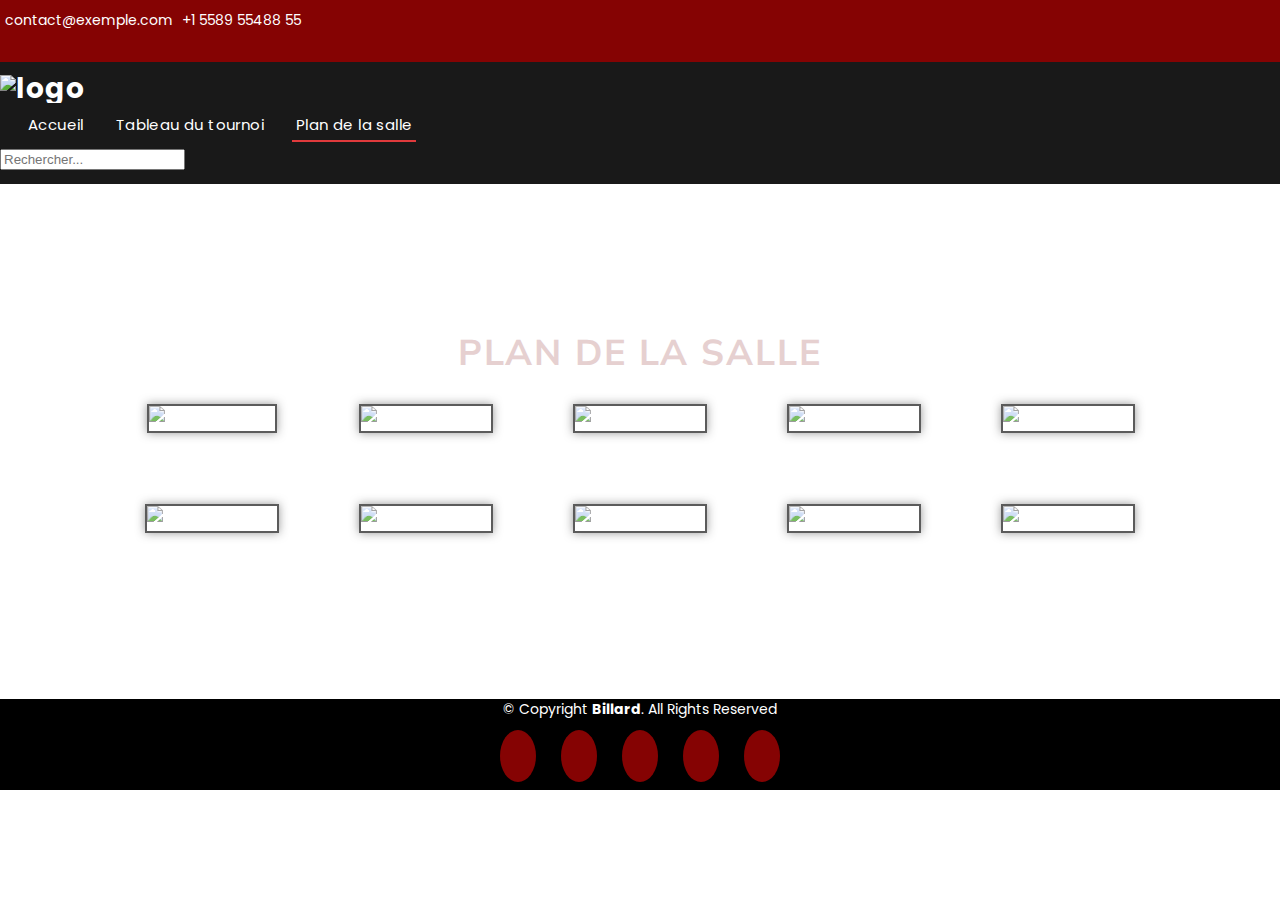
==== plansalle.html @ 929d2034 "Mon projet" ====
<!DOCTYPE html>
<html lang="en">

<head>
  <meta charset="utf-8">
  <meta content="width=device-width, initial-scale=1.0" name="viewport">

  <title>Plan de la salle</title>
  <meta content="" name="description">
  <meta content="" name="keywords">

  <!-- Favicons -->
  <link href="assets/img/favicon.png" rel="icon">
  <link href="assets/img/apple-touch-icon.png" rel="apple-touch-icon">

  <!-- Google Fonts -->
  <link href="https://fonts.googleapis.com/css?family=Open+Sans:300,300i,400,400i,600,600i,700,700i|Muli:300,300i,400,400i,500,500i,600,600i,700,700i|Poppins:300,300i,400,400i,500,500i,600,600i,700,700i" rel="stylesheet">

  <!-- Vendor CSS Files -->
  <link href="assets/vendor/animate.css/animate.min.css" rel="stylesheet">
  <link href="assets/vendor/aos/aos.css" rel="stylesheet">
  <link href="assets/vendor/bootstrap/css/bootstrap.min.css" rel="stylesheet">
  <link href="assets/vendor/bootstrap-icons/bootstrap-icons.css" rel="stylesheet">
  <link href="assets/vendor/boxicons/css/boxicons.min.css" rel="stylesheet">
  <link href="assets/vendor/glightbox/css/glightbox.min.css" rel="stylesheet">
  <link href="assets/vendor/swiper/swiper-bundle.min.css" rel="stylesheet">

  <!-- Template Main CSS File -->
  <link href="assets/css/style.css" rel="stylesheet">
  <link href="assets/css/plan.css" rel="stylesheet">

</head>


<body>

  <!-- ======= Top Bar ======= -->
  <section id="topbar" class="d-flex align-items-center">
    <div class="container d-flex justify-content-center justify-content-md-between">
      <div class="contact-info d-flex align-items-center">
        <i class="bi bi-envelope d-flex align-items-center"><a href="mailto:contact@example.com">contact@exemple.com</a></i>
        <i class="bi bi-phone d-flex align-items-center ms-4"><span>+1 5589 55488 55</span></i>
      </div>
      <div class="social-links d-none d-md-flex align-items-center">
        <a href="#" class="twitter"><i class="bi bi-twitter"></i></a>
        <a href="#" class="facebook"><i class="bi bi-facebook"></i></a>
        <a href="#" class="instagram"><i class="bi bi-instagram"></i></a>
        <a href="#" class="linkedin"><i class="bi bi-linkedin"></i></i></a>
      </div>
    </div>
  </section>

  <!-- ======= Header ======= -->
  <header id="header" class="d-flex align-items-center">
    <div class="container d-flex justify-content-between">
      <div class="logo">
        <a href="index.html"><img src="assets/img/logo.png" alt="logo" width="80" height="100"></a>
      </div>
      <nav id="navbar" class="navbar">
        <ul>
          <li><a href="index.html">Accueil</a></li>
          <li><a href="tableautournoi.html">Tableau du tournoi</a></li>
          <li><a class="active" href="plansalle.html">Plan de la salle</a></li>
          <!--li><a href="vuebillard.html">Vue des billards</a></li-->
        </ul>
        <div class="sidebar">
          <div class="sidebar-item search-form">
            <form action="">
              <input type="text" placeholder="Rechercher...">
            </form>
          </div>
        </div>
        <i class="bi bi-list mobile-nav-toggle"></i>
      </nav><!-- .navbar -->
    </div>
  </header><!-- End Header -->
  



  <main id="main" style="margin: 0;
    padding: 0;">

    <!-- ======= Services Section ======= -->
   
    <section id="breadcrumbs" class="breadcrumbs" >
      <div class="d-flex justify-content-center align-items-center">
        <h2 style="font-size: 36px;
      
        font-weight: bold;
        text-align: center;
        text-transform: uppercase; /* Mettre en majuscules */
        letter-spacing: 2px; /* Espacement des lettres */
        color: rgb(230, 208, 208);">Plan de la salle</h2>
        
      </div>
      <div class="container">
        
          
        
        <div class="billiard-room">
          <div class="table level-1">
            <img src="assets/img/portfolio/2D2.jpg" alt="Table Niveau 1">
            <p>Table 1</p>
          </div>
          <div class="table level-2">
            <img src="assets/img/portfolio/2D2.jpg" alt="Table Niveau 2">
            <p>Table 2</p>
          </div>
          <div class="table level-3">
            <img src="assets/img/portfolio/2D2.jpg" alt="Table Niveau 3">
            <p>Table 3</p>
          </div>
          <div class="table level-3">
            <img src="assets/img/portfolio/2D2.jpg" alt="Table Niveau 3">
            <p>Table 4</p>
          </div><div class="table level-3">
            <img src="assets/img/portfolio/2D2.jpg" alt="Table Niveau 3">
            <p>Table 5</p>
          </div><div class="table level-3">
            <img src="assets/img/portfolio/2D2.jpg" alt="Table Niveau 3">
            <p>Table 6</p>
          </div><div class="table level-3">
            <img src="assets/img/portfolio/2D2.jpg" alt="Table Niveau 3">
            <p>Table 7</p>
          </div><div class="table level-3">
            <img src="assets/img/portfolio/2D2.jpg" alt="Table Niveau 3">
            <p>Table 8</p>
          </div><div class="table level-3">
            <img src="assets/img/portfolio/2D2.jpg" alt="Table Niveau 3">
            <p>Table 9</p>
          </div><div class="table level-3">
            <img src="assets/img/portfolio/2D2.jpg" alt="Table Niveau 3">
            <p>Table 10</p>
          </div>
        </div>
        
        </div>
      </div>
    </section>
    <!-- End Services Section -->
    
      <!-- ======= Footer ======= -->
  <footer id="footer">

    <div class="container d-md-flex py-4">

      <div class="me-md-auto text-center text-md-start">
        <div class="copyright">
          &copy; Copyright <strong><span>Billard</span></strong>. All Rights Reserved
        </div>
        
      </div>
      <div class="social-links text-center text-md-right pt-3 pt-md-0">
        <a href="#" class="twitter"><i class="bx bxl-twitter"></i></a>
        <a href="#" class="facebook"><i class="bx bxl-facebook"></i></a>
        <a href="#" class="instagram"><i class="bx bxl-instagram"></i></a>
        <a href="#" class="google-plus"><i class="bx bxl-skype"></i></a>
        <a href="#" class="linkedin"><i class="bx bxl-linkedin"></i></a>
      </div>
    </div>
  </footer><!-- End Footer -->

  <a href="#" class="back-to-top d-flex align-items-center justify-content-center"><i class="bi bi-arrow-up-short"></i></a>

  <!-- Vendor JS Files -->
  <script src="assets/vendor/aos/aos.js"></script>
  <script src="assets/vendor/bootstrap/js/bootstrap.bundle.min.js"></script>
  <script src="assets/vendor/glightbox/js/glightbox.min.js"></script>
  <script src="assets/vendor/isotope-layout/isotope.pkgd.min.js"></script>
  <script src="assets/vendor/swiper/swiper-bundle.min.js"></script>
  <script src="assets/vendor/waypoints/noframework.waypoints.js"></script>
  <script src="assets/vendor/php-email-form/validate.js"></script>

  <!-- Template Main JS File -->
  <script src="assets/js/main.js"></script>

  <script>
    const mobileNavToggle = document.querySelector('.mobile-nav-toggle');
    const navbar = document.querySelector('#navbar');

    mobileNavToggle.addEventListener('click', () => {
        navbar.classList.toggle('active');
    });
</script>



</body>

</html>
---- assets/css/style.css ----
/**
* Template Name: Flattern - v4.7.0
* Template URL: https://bootstrapmade.com/flattern-multipurpose-bootstrap-template/
* Author: BootstrapMade.com
* License: https://bootstrapmade.com/license/
*/

/*--------------------------------------------------------------
# General
--------------------------------------------------------------*/
body {
  font-family: "Open Sans", sans-serif;
  color: white;
}

a {
  color: #850303;
  text-decoration: none;
}

a:hover {
  color: #fd5c28;
  text-decoration: none;
}

h1, h2, h3, h4, h5, h6 {
  font-family: "Muli", sans-serif;
}


/*Back to top button*/
.back-to-top {
  position: fixed;
  visibility: hidden;
  opacity: 0;
  right: 15px;
  bottom: 15px;
  z-index: 996;
  background: #850303;
  width: 40px;
  height: 40px;
  border-radius: 4px;
  transition: all 0.4s;
}
.back-to-top i {
  font-size: 28px;
  color: #fff;
  line-height: 0;
}
.back-to-top:hover {
  background: #3d0101;
  color: #fff;
}
.back-to-top.active {
  visibility: visible;
  opacity: 1;
}

/*--------------------------------------------------------------
# Disable AOS delay on mobile
--------------------------------------------------------------*/
@media screen and (max-width: 768px) {
  [data-aos-delay] {
    transition-delay: 0 !important;
  }
}
/*--------------------------------------------------------------
# Top Bar
--------------------------------------------------------------*/
#topbar {
  background: #850303;
  padding: 10px 0;
  font-size: 14px;
}
#topbar .contact-info i {
  font-style: normal;
  color: #fff;
}
#topbar .contact-info i a, #topbar .contact-info i span {
  padding-left: 5px;
  color: #fff;
}
#topbar .contact-info i a {
  line-height: 0;
  transition: 0.3s;
}
#topbar .contact-info i a:hover {
  color: #fff;
}
#topbar .social-links a {
  color: #fff;
  line-height: 0;
  transition: 0.3s;
  margin-left: 15px;
}
#topbar .social-links a:hover {
  color: #850303;
}

/*--------------------------------------------------------------
# Header
--------------------------------------------------------------*/
#header {
  background: rgba(0, 0, 0, 0.9);
  transition: all 0.5s;
  z-index: 997;
  padding: 13px 0;
}

#header.header-scrolled {
  background: rgba(0, 0, 0, 0.9);
  padding: 10px 0;
}

#header .logo {
  font-size: 28px;
  margin: 0;
  padding: 0;
  line-height: 1;
  font-weight: 700;
  letter-spacing: 1px;
}

#header .logo a {
  color: #fff;
}

#header .logo img{
  height: 80px;

}

/*--------------------------------------------------------------
# Navigation Menu
--------------------------------------------------------------*/
/**
* Desktop Navigation 
*/
.navbar {
  padding: 0;
}

.navbar ul {
  margin: 0;
  padding: 0;
  display: flex;
  list-style: none;
  align-items: center;
}

.navbar li {
  position: relative;
}

.navbar > ul > li {
  white-space: nowrap;
  padding: 10px 0 10px 24px;
}

.navbar a, .navbar a:focus {
  display: flex;
  align-items: center;
  justify-content: space-between;
  font-family: "Poppins", sans-serif;
  color: #fff;
  font-size: 15px;
  padding: 0 4px;
  white-space: nowrap;
  transition: 0.3s;
  letter-spacing: 0.4px;
  position: relative;
}

.navbar a i, .navbar a:focus i {
  font-size: 12px;
  line-height: 0;
  margin-left: 5px;
}

.navbar > ul > li > a:before {
  content: "";
  position: absolute;
  width: 100%;
  height: 2px;
  bottom: -6px;
  left: 0;
  background-color: #e03a3c;
  visibility: hidden;
  width: 0px;
  transition: all 0.3s ease-in-out 0s;
}

.navbar a:hover:before, .navbar li:hover > a:before, .navbar .active:before {
  visibility: visible;
  width: 100%;
}

.navbar a:hover, .navbar .active, .navbar .active:focus, .navbar li:hover > a {
  color: #fff;
}

.navbar .dropdown ul {
  display: block;
  position: absolute;
  left: 24px;
  top: calc(100% + 30px);
  margin: 0;
  padding: 10px 0;
  z-index: 99;
  opacity: 0;
  visibility: hidden;
  background: #fff;
  box-shadow: 0px 0px 30px rgba(127, 137, 161, 0.25);
  transition: 0.3s;
  border-radius: 4px;
}

.navbar .dropdown ul li {
  min-width: 200px;
}

.navbar .dropdown ul a {
  padding: 10px 20px;
  font-size: 14px;
  text-transform: none;
  font-weight: 500;
  color: #2c4964;
}

.navbar .dropdown ul a i {
  font-size: 12px;
}

.navbar .dropdown ul a:hover, .navbar .dropdown ul .active:hover, .navbar .dropdown ul li:hover > a {
  color: #e03a3c;
}

.navbar .dropdown:hover > ul {
  opacity: 1;
  top: 100%;
  visibility: visible;
}

.navbar .dropdown .dropdown ul {
  top: 0;
  left: calc(100% - 30px);
  visibility: hidden;
}

.navbar .dropdown .dropdown:hover > ul {
  opacity: 1;
  top: 0;
  left: 100%;
  visibility: visible;
}



@media (max-width: 1366px) {
  .navbar .dropdown .dropdown ul {
    left: -90%;
  }
  .navbar .dropdown .dropdown:hover > ul {
    left: -100%;
  }
}

/**
* Mobile Navigation 
*/
.mobile-nav-toggle {
  color: #fff;
  font-size: 28px;
  cursor: pointer;
  display: none;
  line-height: 0;
  transition: 0.5s;
}

.mobile-nav-toggle.bi-x {
  color: #fff;
}

@media (max-width: 991px) {
  .mobile-nav-toggle {
    display: block;
  }

  .navbar ul {
    display: none;
  }

  .navbar-mobile {
    position: fixed;
    overflow: hidden;
    top: 0;
    right: 0;
    left: 0;
    bottom: 0;
    background: rgba(28, 47, 65, 0.9);
    transition: 0.3s;
    z-index: 999;
  }

  .navbar-mobile .mobile-nav-toggle {
    position: absolute;
    top: 15px;
    right: 15px;
  }

  .navbar-mobile ul {
    display: block;
    position: absolute;
    top: 55px;
    right: 15px;
    bottom: 15px;
    left: 15px;
    padding: 10px 0;
    border-radius: 10px;
    background-color: #000;
    overflow-y: auto;
    transition: 0.3s;
  }

  .navbar-mobile a {
    padding: 10px 20px;
    font-size: 15px;
    color: #ffffff;
  }

  .navbar-mobile a:hover, .navbar-mobile .active, .navbar-mobile li:hover > a {
    color: #e03a3c;
  }

  .navbar-mobile .getstarted, .navbar-mobile .getstarted:focus {
    margin: 15px;
  }

  .navbar-mobile .dropdown ul {
    position: static;
    display: none;
    margin: 10px 20px;
    padding: 10px 0;
    z-index: 99;
    opacity: 1;
    visibility: visible;
    background: #fff;
    box-shadow: 0px 0px 30px rgba(127, 137, 161, 0.25);
  }

  .navbar-mobile .dropdown ul li {
    min-width: 200px;
  }

  .navbar-mobile .dropdown ul a {
    padding: 10px 20px;
  }

  .navbar-mobile .dropdown ul a i {
    font-size: 12px;
  }

  .navbar-mobile .dropdown ul a:hover, .navbar-mobile .dropdown ul .active:hover, .navbar-mobile .dropdown ul li:hover > a {
    color: #e03a3c;
  }

  .navbar-mobile .dropdown > .dropdown-active {
    display: block;
  }
}



/*--------------------------------------------------------------
# Hero Section
--------------------------------------------------------------*/
#hero {
  width: 100%;
  height: 70vh;
  overflow: hidden;
  position: relative;
  padding: 0;
}
#hero .carousel, #hero .carousel-inner, #hero .carousel-item, #hero .carousel-item::before {
  background-size: cover;
  background-position: center;
  background-repeat: no-repeat;
  position: absolute;
  top: 0;
  right: 0;
  left: 0;
  bottom: 0;
}
#hero .carousel-container {
  display: flex;
  align-items: flex-end;
  justify-content: center;
  position: absolute;
  bottom: 60px;
  top: 110px;
  left: 50px;
  right: 50px;
}
#hero .carousel-content {
  background: rgba(28, 23, 21, 0.7);
  padding: 20px;
  color: #fff;
  -webkit-animation-duration: 0.5s;
  animation-duration: 0.5s;
  border-top: 5px solid #850303;
}
#hero .carousel-content h2 {
  color: #fff;
  margin-bottom: 30px;
  font-size: 28px;
  font-weight: 700;
}
#hero .btn-get-started {
  font-family: "Muli", sans-serif;
  font-weight: 500;
  font-size: 14px;
  letter-spacing: 1px;
  display: inline-block;
  padding: 12px 32px;
  border-radius: 4px;
  transition: 0.5s;
  line-height: 1;
  margin: 10px;
  color: #fff;
  -webkit-animation-delay: 0.8s;
  animation-delay: 0.8s;
  border: 2px solid #850303;
}
#hero .btn-get-started:hover {
  background: #850303;
  color: #fff;
  text-decoration: none;
}
#hero .carousel-inner .carousel-item {
  transition-property: opacity;
}
#hero .carousel-inner .carousel-item,
#hero .carousel-inner .active.carousel-item-start,
#hero .carousel-inner .active.carousel-item-end {
  opacity: 0;
}
#hero .carousel-inner .active,
#hero .carousel-inner .carousel-item-next.carousel-item-start,
#hero .carousel-inner .carousel-item-prev.carousel-item-end {
  opacity: 1;
  transition: 0.5s;
}
#hero .carousel-inner .carousel-item-next,
#hero .carousel-inner .carousel-item-prev,
#hero .carousel-inner .active.carousel-item-start,
#hero .carousel-inner .active.carousel-item-end {
  left: 0;
  transform: translate3d(0, 0, 0);
}
#hero .carousel-control-prev, #hero .carousel-control-next {
  width: 10%;
}
#hero .carousel-control-next-icon, #hero .carousel-control-prev-icon {
  background: none;
  font-size: 48px;
  line-height: 1;
  width: auto;
  height: auto;
}
#hero .carousel-indicators li {
  cursor: pointer;
}
@media (min-width: 1024px) {
  #hero .carousel-content {
    width: 60%;
  }
  #hero .carousel-control-prev, #hero .carousel-control-next {
    width: 5%;
  }
}
@media (max-width: 992px) {
  #hero {
    height: calc(100vh - 70px);
  }
  #hero .carousel-content h2 {
    margin-bottom: 15px;
    font-size: 22px;
  }
  #hero .carousel-content p {
    font-size: 15px;
  }
}
@media (max-height: 500px) {
  #hero {
    height: 120vh;
  }
}

/*--------------------------------------------------------------
# Sections General
--------------------------------------------------------------*/
section {
  padding: 60px 0;
  overflow: hidden;
}

.section-bg {
  background-color: #f6f3f2;
}

.section-title {
  padding-bottom: 30px;
  text-align: center;
}
.section-title h2 {
  font-size: 28px;
  font-weight: 300;
  margin-bottom: 20px;
  padding-bottom: 0;
  color: #65534c;
}
.section-title h2 strong {
  font-weight: 700;
}
.section-title p {
  margin-bottom: 0;
}

/*--------------------------------------------------------------
# Breadcrumbs
--------------------------------------------------------------*/
.breadcrumbs {
  padding: 15px 0;
 
  min-height: 40px;
}
.breadcrumbs h2 {
  font-size: 28px;
  font-weight: 300;
  color: #fff;
}
.breadcrumbs ol {
  display: flex;
  flex-wrap: wrap;
  list-style: none;
  padding: 0;
  margin: 0;
  color: #ffffff;
}
.breadcrumbs ol a {
  color: #850303;
}
.breadcrumbs ol li + li {
  padding-left: 10px;
}
.breadcrumbs ol li + li::before {
  display: inline-block;
  padding-right: 10px;
  color: #850303;
  content: "/";
}
@media (max-width: 768px) {
  .breadcrumbs .d-flex {
    display: block !important;
  }
  .breadcrumbs ol {
    display: block;
  }
  .breadcrumbs ol li {
    display: inline-block;
  }
}

.tournament{
  display: flex;
  flex-direction: row;
  justify-content: space-around ;
  align-items: center;  
}

.round{
  display: flex;
  flex-direction: column;
  align-items: center;
  margin: 0 10px;
}

.winner{
  position: absolute;
  right: -160px;
  top: 50%;
  transform: translateY(-50%);
  width: 150px;
  background-color: #18d26e;
  border-radius: 8px;
  box-shadow: 0 0 10px rgba(0, 0, 0, 0.1);
  padding : 5px;
}
.connector{
  width: 2px;
  height: 20px;
  /*background-color: #ff4400;*/
  margin: -10px auto;
}
.match{
  width: 150px;
  margin: 10px 0;
  background-color: black;
  border-radius: 8px;
  box-shadow: 0 0 10 rgba(0, 0, 0, 0.1);
  text-align: center;
  padding: 5px;
  color: white;
}

.highlight{
  background-color: #ffe135;
}

/*--------------------------------------------------------------
# Cta
--------------------------------------------------------------*/
.cta {
  background: #f3f1f0;
  padding: 60px 0;
  color: #574741;
}
.cta h3 {
  font-size: 28px;
  font-weight: 700;
}
.cta h3 span {
  color: #850303;
}
.cta p {
  padding: 0;
  margin: 0;
}
.cta .cta-btn {
  font-family: "Poppins", sans-serif;
  text-transform: uppercase;
  font-weight: 500;
  font-size: 14px;
  letter-spacing: 1px;
  display: inline-block;
  padding: 10px 25px;
  border-radius: 2px;
  transition: 0.4s;
  margin: 10px;
  border-radius: 4px;
  border: 2px solid #850303;
  color: #850303;
  background: #fff;
}
.cta .cta-btn:hover {
  background: #850303;
  color: #fff;
}
@media (max-width: 1024px) {
  .cta {
    background-attachment: scroll;
  }
}
@media (min-width: 769px) {
  .cta .cta-btn-container {
    display: flex;
    align-items: center;
    justify-content: flex-end;
  }
}

/*--------------------------------------------------------------
# Services
--------------------------------------------------------------*/
.services .icon-box {
  padding: 50px 20px;
  margin-top: 35px;
  margin-bottom: 25px;
  text-align: center;
  border: 1px solid #ebe6e4;
  height: 200px;
  position: relative;
  background: #faf9f8;
}
.services .icon {
  position: absolute;
  top: -36px;
  left: calc(50% - 36px);
  transition: 0.2s;
  border-radius: 50%;
  border: 6px solid #fff;
  display: flex;
  justify-content: center;
  align-items: center;
  text-align: center;
  width: 72px;
  height: 72px;
  background: #850303;
}
.services .icon i {
  color: #fff;
  font-size: 24px;
  line-height: 0;
}
.services .title {
  font-weight: 700;
  margin-bottom: 15px;
  font-size: 18px;
  text-transform: uppercase;
}
.services .title a {
  color: #343a40;
}
.services .icon-box:hover .icon {
  background: #fff;
  border: 2px solid #850303;
}
.services .icon-box:hover .icon i {
  color: #850303;
}
.services .icon-box:hover .title a {
  color: #850303;
}
.services .description {
  line-height: 24px;
  font-size: 14px;
}

/*--------------------------------------------------------------
# Portfolio
--------------------------------------------------------------*/
.portfolio #portfolio-flters {
  padding: 0;
  margin: 0 auto 50px auto;
  list-style: none;
  text-align: center;
}
.portfolio #portfolio-flters li {
  cursor: pointer;
  display: inline-block;
  padding: 8px 20px 10px 20px;
  font-size: 14px;
  font-weight: 400;
  line-height: 1;
  text-transform: uppercase;
  color: #4d4643;
  transition: all 0.3s;
  border-radius: 50px;
}
.portfolio #portfolio-flters li:hover, .portfolio #portfolio-flters li.filter-active {
  color: #fff;
  background: #850303;
}
.portfolio #portfolio-flters li:last-child {
  margin-right: 0;
}
.portfolio .portfolio-item {
  margin-bottom: 30px;
}
.portfolio .portfolio-item .portfolio-info {
  opacity: 0;
  position: absolute;
  left: 30px;
  right: 30px;
  bottom: 0;
  z-index: 3;
  transition: all ease-in-out 0.3s;
  background: rgba(255, 255, 255, 0.9);
  padding: 15px;
}
.portfolio .portfolio-item .portfolio-info h4 {
  font-size: 18px;
  color: #fff;
  font-weight: 600;
  color: #2b2320;
}
.portfolio .portfolio-item .portfolio-info p {
  color: #65534c;
  font-size: 14px;
  margin-bottom: 0;
}
.portfolio .portfolio-item .portfolio-info .preview-link, .portfolio .portfolio-item .portfolio-info .details-link {
  position: absolute;
  right: 40px;
  font-size: 24px;
  top: calc(50% - 18px);
  color: #483b36;
}
.portfolio .portfolio-item .portfolio-info .preview-link:hover, .portfolio .portfolio-item .portfolio-info .details-link:hover {
  color: #850303;
}
.portfolio .portfolio-item .portfolio-info .details-link {
  right: 10px;
}
.portfolio .portfolio-item .portfolio-links {
  opacity: 0;
  left: 0;
  right: 0;
  text-align: center;
  z-index: 3;
  position: absolute;
  transition: all ease-in-out 0.3s;
}
.portfolio .portfolio-item .portfolio-links a {
  color: #fff;
  margin: 0 2px;
  font-size: 28px;
  display: inline-block;
  transition: 0.3s;
}
.portfolio .portfolio-item .portfolio-links a:hover {
  color: #850303;
}
.portfolio .portfolio-item:hover .portfolio-info {
  opacity: 1;
  bottom: 20px;
}

/*--------------------------------------------------------------
# Portfolio Details
--------------------------------------------------------------*/
.portfolio-details {
  padding-top: 40px;
}
.portfolio-details .portfolio-details-slider img {
  width: 100%;
}
.portfolio-details .portfolio-details-slider .swiper-pagination {
  margin-top: 20px;
  position: relative;
}
.portfolio-details .portfolio-details-slider .swiper-pagination .swiper-pagination-bullet {
  width: 12px;
  height: 12px;
  background-color: #fff;
  opacity: 1;
  border: 1px solid #850303;
}
.portfolio-details .portfolio-details-slider .swiper-pagination .swiper-pagination-bullet-active {
  background-color: #850303;
}
.portfolio-details .portfolio-info {
  padding: 30px;
  box-shadow: 0px 0 30px rgba(43, 35, 32, 0.08);
}
.portfolio-details .portfolio-info h3 {
  font-size: 22px;
  font-weight: 700;
  margin-bottom: 20px;
  padding-bottom: 20px;
  border-bottom: 1px solid #eee;
}
.portfolio-details .portfolio-info ul {
  list-style: none;
  padding: 0;
  font-size: 15px;
}
.portfolio-details .portfolio-info ul li + li {
  margin-top: 10px;
}
.portfolio-details .portfolio-description {
  padding-top: 30px;
}
.portfolio-details .portfolio-description h2 {
  font-size: 26px;
  font-weight: 700;
  margin-bottom: 20px;
}
.portfolio-details .portfolio-description p {
  padding: 0;
}

/*--------------------------------------------------------------
# Clients
--------------------------------------------------------------*/
.clients .clients-wrap {
  border-top: 1px solid #f1eeed;
  border-left: 1px solid #f1eeed;
}
.clients .client-logo {
  padding: 20px;
  display: flex;
  justify-content: center;
  align-items: center;
  border-right: 1px solid #f1eeed;
  border-bottom: 1px solid #f1eeed;
  overflow: hidden;
  background: #fff;
  height: 100px;
}
.clients .client-logo img {
  transition: all 0.3s ease-in-out;
  height: 36px;
  filter: grayscale(100%);
}
.clients .client-logo:hover img {
  filter: none;
  transform: scale(1.1);
}

/*--------------------------------------------------------------
# About Us
--------------------------------------------------------------*/
.about-us .content {
  padding: 30px 0;
}
.about-us .content h3 {
  font-weight: 700;
  font-size: 34px;
}
.about-us .content p {
  margin-bottom: 0;
}
.about-us .content .icon-box {
  margin-top: 25px;
}
.about-us .content .icon-box h4 {
  font-size: 20px;
  font-weight: 700;
  margin: 5px 0 10px 60px;
}
.about-us .content .icon-box i {
  font-size: 48px;
  float: left;
  color: #850303;
}
.about-us .content .icon-box p {
  font-size: 15px;
  color: #90847f;
  margin-left: 60px;
}
.about-us .image {
  background: url("../img/about.jpg") center center no-repeat;
  background-size: cover;
  min-height: 400px;
}
@media (max-width: 991px) {
  .about-us .image {
    text-align: center;
  }
  .about-us .image img {
    max-width: 80%;
  }
}
@media (max-width: 667px) {
  .about-us .image img {
    max-width: 100%;
  }
}

/*--------------------------------------------------------------
# Our Team
--------------------------------------------------------------*/
.team .member {
  margin-bottom: 20px;
  overflow: hidden;
  text-align: center;
  border-radius: 5px;
  background: #fff;
  box-shadow: 0px 2px 15px rgba(0, 0, 0, 0.1);
}
.team .member .member-img {
  position: relative;
  overflow: hidden;
}
.team .member .social {
  position: absolute;
  left: 0;
  bottom: 0;
  right: 0;
  height: 40px;
  opacity: 0;
  transition: ease-in-out 0.3s;
  background: rgba(255, 255, 255, 0.85);
  display: flex;
  align-items: center;
  justify-content: center;
}
.team .member .social a {
  transition: color 0.3s;
  color: #2b2320;
  margin: 0 10px;
  display: inline-flex;
  align-items: center;
  justify-content: center;
}
.team .member .social a:hover {
  color: #850303;
}
.team .member .social i {
  font-size: 18px;
  line-height: 0;
}
.team .member .member-info {
  padding: 25px 15px;
}
.team .member .member-info h4 {
  font-weight: 700;
  margin-bottom: 5px;
  font-size: 18px;
  color: #2b2320;
}
.team .member .member-info span {
  display: block;
  font-size: 13px;
  font-weight: 400;
  color: #b4aca8;
}
.team .member .member-info p {
  font-style: italic;
  font-size: 14px;
  line-height: 26px;
  color: #847872;
}
.team .member:hover .social {
  opacity: 1;
}

/*--------------------------------------------------------------
# Our Skills
--------------------------------------------------------------*/
.skills .progress {
  height: 50px;
  display: block;
  background: none;
}
.skills .progress .skill {
  padding: 0;
  margin: 0 0 6px 0;
  text-transform: uppercase;
  display: block;
  font-weight: 600;
  font-family: "Poppins", sans-serif;
  color: #2b2320;
}
.skills .progress .skill .val {
  float: right;
  font-style: normal;
}
.skills .progress-bar-wrap {
  background: #ded5d2;
}
.skills .progress-bar {
  width: 1px;
  height: 10px;
  transition: 0.9s;
  background-color: #850303;
}

/*--------------------------------------------------------------
# Features
--------------------------------------------------------------*/
.features {
  padding-top: 0;
}
.features .nav-tabs {
  border: 0;
}
.features .nav-link {
  border: 0;
  padding: 25px 20px;
  transition: 0.3s;
  color: #2b2320;
}
.features .nav-link:hover {
  color: #850303;
}
.features .nav-link h4 {
  font-size: 18px;
  font-weight: 600;
}
.features .nav-link p {
  font-size: 14px;
  margin-bottom: 0;
}
.features .nav-link.active {
  box-shadow: 0px 0 15px rgba(0, 0, 0, 0.12);
  color: #850303;
}
.features .tab-pane.active {
  -webkit-animation: slide-down 0.5s ease-out;
  animation: slide-down 0.5s ease-out;
}
@-webkit-keyframes slide-down {
  0% {
    opacity: 0;
  }
  100% {
    opacity: 1;
  }
}
@keyframes slide-down {
  0% {
    opacity: 0;
  }
  100% {
    opacity: 1;
  }
}

/*--------------------------------------------------------------
# Pricing
--------------------------------------------------------------*/
.pricing .box {
  padding: 20px;
  background: #f3f1f0;
  text-align: center;
  border-radius: 8px;
  position: relative;
  overflow: hidden;
}
.pricing h3 {
  font-weight: 400;
  padding: 15px;
  font-size: 18px;
  text-transform: uppercase;
  font-weight: 600;
  color: #2b2320;
}
.pricing h4 {
  font-size: 42px;
  color: #850303;
  font-weight: 500;
  font-family: "Open Sans", sans-serif;
  margin-bottom: 20px;
}
.pricing h4 sup {
  font-size: 20px;
  top: -15px;
  left: -3px;
}
.pricing h4 span {
  color: #bababa;
  font-size: 16px;
  font-weight: 300;
}
.pricing ul {
  padding: 0;
  list-style: none;
  color: #2b2320;
  text-align: center;
  line-height: 20px;
  font-size: 14px;
}
.pricing ul li {
  padding-bottom: 16px;
}
.pricing ul .na {
  color: #ccc;
  text-decoration: line-through;
}
.pricing .btn-wrap {
  padding: 15px;
  text-align: center;
}
.pricing .btn-buy {
  color: #9c847b;
  border: 2px solid #e9e3e1;
  display: inline-block;
  padding: 10px 40px 12px 40px;
  border-radius: 4px;
  transition: none;
  font-size: 14px;
  font-weight: 400;
  font-family: "Muli", sans-serif;
  font-weight: 600;
  transition: 0.3s;
}
.pricing .btn-buy:hover {
  color: #660e0e;
  border-color: #660e0e;
}
.pricing .featured {
  background: #fd5c28;
  box-shadow: none;
}
.pricing .featured h3, .pricing .featured h4, .pricing .featured h4 span, .pricing .featured ul, .pricing .featured ul .na {
  color: #fff;
}
.pricing .featured .btn-wrap {
  padding: 15px;
  text-align: center;
}
.pricing .featured .btn-buy {
  color: #fff;
  border-color: rgba(255, 255, 255, 0.5);
}
.pricing .featured .btn-buy:hover {
  color: #660e0e;
  background: #fff;
  border-color: #fff;
}

/*--------------------------------------------------------------
# Cta Pricing
--------------------------------------------------------------*/
.cta-pricing {
  background: #f3f1f0;
  color: #65534c;
}
.cta-pricing h3 {
  font-size: 28px;
  font-weight: 700;
}
.cta-pricing .cta-btn {
  font-family: "Poppins", sans-serif;
  text-transform: uppercase;
  font-weight: 500;
  font-size: 14px;
  letter-spacing: 1px;
  display: inline-block;
  padding: 10px 25px;
  border-radius: 2px;
  transition: 0.4s;
  margin: 10px;
  border-radius: 4px;
  border: 2px solid #660e0e;
  color: #660e0e;
  background: #fff;
}
.cta-pricing .cta-btn:hover {
  background: #660e0e;
  color: #fff;
}

/*--------------------------------------------------------------
# Testimonials
--------------------------------------------------------------*/
.testimonials .testimonials-carousel, .testimonials .testimonials-slider {
  overflow: hidden;
}
.testimonials .testimonial-item {
  box-sizing: content-box;
  padding: 40px;
  box-shadow: 0px 2px 12px rgba(0, 0, 0, 0.08);
  position: relative;
  background: #fff;
}
.testimonials .testimonial-item .testimonial-img {
  width: 90px;
  border-radius: 50px;
  border: 6px solid #fff;
  float: left;
  margin: 0 10px 0 0;
}
.testimonials .testimonial-item h3 {
  font-size: 18px;
  font-weight: bold;
  margin: 10px 0 5px 0;
  color: #111;
}
.testimonials .testimonial-item h4 {
  font-size: 14px;
  color: #999;
  margin: 0;
}
.testimonials .testimonial-item .quote-icon-left, .testimonials .testimonial-item .quote-icon-right {
  color: #fecfc0;
  font-size: 26px;
}
.testimonials .testimonial-item .quote-icon-left {
  display: inline-block;
  left: -5px;
  position: relative;
}
.testimonials .testimonial-item .quote-icon-right {
  display: inline-block;
  right: -5px;
  position: relative;
  top: 10px;
}
.testimonials .testimonial-item p {
  font-style: italic;
  margin: 15px 0 0 0;
  padding: 0;
}

/*--------------------------------------------------------------
# Contact
--------------------------------------------------------------*/
.contact .info-wrap {
  box-shadow: 0px 2px 15px rgba(0, 0, 0, 0.1);
  padding: 30px;
}
.contact .info {
  background: #fff;
}
.contact .info i {
  font-size: 20px;
  color: #660e0e;
  float: left;
  width: 44px;
  height: 44px;
  background: #ffeee8;
  display: flex;
  justify-content: center;
  align-items: center;
  border-radius: 50px;
  transition: all 0.3s ease-in-out;
}
.contact .info h4 {
  padding: 0 0 0 60px;
  font-size: 22px;
  font-weight: 600;
  margin-bottom: 5px;
  color: #2b2320;
}
.contact .info p {
  padding: 0 0 0 60px;
  margin-bottom: 0;
  font-size: 14px;
  color: #65534c;
}
.contact .info:hover i {
  background: #660e0e;
  color: #fff;
}
.contact .php-email-form {
  width: 100%;
  box-shadow: 0 0 24px 0 rgba(0, 0, 0, 0.12);
  padding: 30px;
  background: #fff;
}
.contact .php-email-form .form-group {
  padding-bottom: 8px;
}
.contact .php-email-form .error-message {
  display: none;
  color: #fff;
  background: #ed3c0d;
  text-align: left;
  padding: 15px;
  font-weight: 600;
}
.contact .php-email-form .error-message br + br {
  margin-top: 25px;
}
.contact .php-email-form .sent-message {
  display: none;
  color: #fff;
  background: #18d26e;
  text-align: center;
  padding: 15px;
  font-weight: 600;
}
.contact .php-email-form .loading {
  display: none;
  background: #fff;
  text-align: center;
  padding: 15px;
}
.contact .php-email-form .loading:before {
  content: "";
  display: inline-block;
  border-radius: 50%;
  width: 24px;
  height: 24px;
  margin: 0 10px -6px 0;
  border: 3px solid #18d26e;
  border-top-color: #eee;
  -webkit-animation: animate-loading 1s linear infinite;
  animation: animate-loading 1s linear infinite;
}
.contact .php-email-form input, .contact .php-email-form textarea {
  border-radius: 0;
  box-shadow: none;
  font-size: 14px;
}
.contact .php-email-form input {
  height: 44px;
}
.contact .php-email-form textarea {
  padding: 10px 12px;
}
.contact .php-email-form button[type=submit] {
  background: #660e0e;
  border: 0;
  padding: 10px 24px;
  color: #fff;
  transition: 0.4s;
  border-radius: 4px;
}
.contact .php-email-form button[type=submit]:hover {
  background: #fd5c28;
}
@-webkit-keyframes animate-loading {
  0% {
    transform: rotate(0deg);
  }
  100% {
    transform: rotate(360deg);
  }
}
@keyframes animate-loading {
  0% {
    transform: rotate(0deg);
  }
  100% {
    transform: rotate(360deg);
  }
}

/*--------------------------------------------------------------
# Blog
--------------------------------------------------------------*/
.blog {
  padding: 40px 0 20px 0;
}
.blog .entry {
  padding: 30px;
  margin-bottom: 60px;
  box-shadow: 0 4px 16px rgba(0, 0, 0, 0.1);
}
.blog .entry .entry-img {
  max-height: 440px;
  margin: -30px -30px 20px -30px;
  overflow: hidden;
}
.blog .entry .entry-title {
  font-size: 28px;
  font-weight: bold;
  padding: 0;
  margin: 0 0 20px 0;
}
.blog .entry .entry-title a {
  color: #2b2320;
  transition: 0.3s;
}
.blog .entry .entry-title a:hover {
  color: #660e0e;
}
.blog .entry .entry-meta {
  margin-bottom: 15px;
  color: #9c847b;
}
.blog .entry .entry-meta ul {
  display: flex;
  flex-wrap: wrap;
  list-style: none;
  align-items: center;
  padding: 0;
  margin: 0;
}
.blog .entry .entry-meta ul li + li {
  padding-left: 20px;
}
.blog .entry .entry-meta i {
  font-size: 16px;
  margin-right: 8px;
  line-height: 0;
}
.blog .entry .entry-meta a {
  color: #847872;
  font-size: 14px;
  display: inline-block;
  line-height: 1;
}
.blog .entry .entry-content p {
  line-height: 24px;
}
.blog .entry .entry-content .read-more {
  -moz-text-align-last: right;
  text-align-last: right;
}
.blog .entry .entry-content .read-more a {
  display: inline-block;
  background: #850303;
  color: #fff;
  padding: 6px 20px;
  transition: 0.3s;
  font-size: 14px;
  border-radius: 4px;
}
.blog .entry .entry-content .read-more a:hover {
  background: #fd490f;
}
.blog .entry .entry-content h3 {
  font-size: 22px;
  margin-top: 30px;
  font-weight: bold;
}
.blog .entry .entry-content blockquote {
  overflow: hidden;
  background-color: #fafafa;
  padding: 60px;
  position: relative;
  text-align: center;
  margin: 20px 0;
}
.blog .entry .entry-content blockquote p {
  color: #4d4643;
  line-height: 1.6;
  margin-bottom: 0;
  font-style: italic;
  font-weight: 500;
  font-size: 22px;
}
.blog .entry .entry-content blockquote::after {
  content: "";
  position: absolute;
  left: 0;
  top: 0;
  bottom: 0;
  width: 3px;
  background-color: #2b2320;
  margin-top: 20px;
  margin-bottom: 20px;
}
.blog .entry .entry-footer {
  padding-top: 10px;
  border-top: 1px solid #e6e6e6;
}
.blog .entry .entry-footer i {
  color: #836a61;
  display: inline;
}
.blog .entry .entry-footer a {
  color: #3a2f2b;
  transition: 0.3s;
}
.blog .entry .entry-footer a:hover {
  color: #3a2f2b;
}
.blog .entry .entry-footer .cats {
  list-style: none;
  display: inline;
  padding: 0 20px 0 0;
  font-size: 14px;
}
.blog .entry .entry-footer .cats li {
  display: inline-block;
}
.blog .entry .entry-footer .tags {
  list-style: none;
  display: inline;
  padding: 0;
  font-size: 14px;
}
.blog .entry .entry-footer .tags li {
  display: inline-block;
}
.blog .entry .entry-footer .tags li + li::before {
  padding-right: 6px;
  color: #6c757d;
  content: ",";
}
.blog .entry .entry-footer .share {
  font-size: 16px;
}
.blog .entry .entry-footer .share i {
  padding-left: 5px;
}
.blog .entry-single {
  margin-bottom: 30px;
}
.blog .blog-author {
  padding: 20px;
  margin-bottom: 30px;
  box-shadow: 0 4px 16px rgba(0, 0, 0, 0.1);
}
.blog .blog-author img {
  width: 120px;
  margin-right: 20px;
}
.blog .blog-author h4 {
  font-weight: 600;
  font-size: 22px;
  margin-bottom: 0px;
  padding: 0;
  color: #2b2320;
}
.blog .blog-author .social-links {
  margin: 0 10px 10px 0;
}
.blog .blog-author .social-links a {
  color: rgba(43, 35, 32, 0.5);
  margin-right: 5px;
}
.blog .blog-author p {
  font-style: italic;
  color: #bfb9b6;
}
.blog .blog-comments {
  margin-bottom: 30px;
}
.blog .blog-comments .comments-count {
  font-weight: bold;
}
.blog .blog-comments .comment {
  margin-top: 30px;
  position: relative;
}
.blog .blog-comments .comment .comment-img {
  margin-right: 14px;
}
.blog .blog-comments .comment .comment-img img {
  width: 60px;
}
.blog .blog-comments .comment h5 {
  font-size: 16px;
  margin-bottom: 2px;
}
.blog .blog-comments .comment h5 a {
  font-weight: bold;
  color: #4d4643;
  transition: 0.3s;
}
.blog .blog-comments .comment h5 a:hover {
  color: #850303;
}
.blog .blog-comments .comment h5 .reply {
  padding-left: 10px;
  color: #2b2320;
}
.blog .blog-comments .comment h5 .reply i {
  font-size: 20px;
}
.blog .blog-comments .comment time {
  display: block;
  font-size: 14px;
  color: #483b36;
  margin-bottom: 5px;
}
.blog .blog-comments .comment.comment-reply {
  padding-left: 40px;
}
.blog .blog-comments .reply-form {
  margin-top: 30px;
  padding: 30px;
  box-shadow: 0 4px 16px rgba(0, 0, 0, 0.1);
}
.blog .blog-comments .reply-form h4 {
  font-weight: bold;
  font-size: 22px;
}
.blog .blog-comments .reply-form p {
  font-size: 14px;
}
.blog .blog-comments .reply-form input {
  border-radius: 4px;
  padding: 10px 10px;
  font-size: 14px;
}
.blog .blog-comments .reply-form input:focus {
  box-shadow: none;
  border-color: #850303;
}
.blog .blog-comments .reply-form textarea {
  border-radius: 4px;
  padding: 10px 10px;
  font-size: 14px;
}
.blog .blog-comments .reply-form textarea:focus {
  box-shadow: none;
  border-color: #850303;
}
.blog .blog-comments .reply-form .form-group {
  margin-bottom: 25px;
}
.blog .blog-comments .reply-form .btn-primary {
  border-radius: 4px;
  padding: 10px 20px;
  border: 0;
  background-color: #2b2320;
}
.blog .blog-comments .reply-form .btn-primary:hover {
  background-color: #3a2f2b;
}
.blog .blog-pagination {
  color: #65534c;
}
.blog .blog-pagination ul {
  display: flex;
  padding: 0;
  margin: 0;
  list-style: none;
}
.blog .blog-pagination li {
  margin: 0 5px;
  transition: 0.3s;
}
.blog .blog-pagination li a {
  color: #2b2320;
  padding: 7px 16px;
  display: flex;
  align-items: center;
  justify-content: center;
}
.blog .blog-pagination li.active, .blog .blog-pagination li:hover {
  background: #850303;
}
.blog .blog-pagination li.active a, .blog .blog-pagination li:hover a {
  color: #fff;
}
.blog .sidebar {
  padding: 30px;
  margin: 0 0 60px 20px;
  box-shadow: 0 4px 16px rgba(0, 0, 0, 0.1);
}
.blog .sidebar .sidebar-title {
  font-size: 20px;
  font-weight: 700;
  padding: 0 0 0 0;
  margin: 0 0 15px 0;
  color: #2b2320;
  position: relative;
}
.blog .sidebar .sidebar-item {
  margin-bottom: 30px;
}
.blog .sidebar .search-form form {
  background: #fff;
  border: 1px solid #ddd;
  padding: 5px 10px;
  position: relative;
  border-radius: 20px;
}

.blog .sidebar .search-form form input[type=text] {
  border: 0;
  padding: 6px 12px 6px 40px;
  border-radius: 20px;
  width: 100%;
  font-size: 14px;
}

.blog .sidebar .search-form form input[type=text]:focus {
  outline: none;
}

.blog .sidebar .search-form form button {
  position: absolute;
  top: 50%;
  left: 10px;
  transform: translateY(-50%);
  border: 0;
  background: none;
  font-size: 18px;
  padding: 0;
  color: #850303;
  transition: color 0.3s;
  line-height: 1;
}

.blog .sidebar .search-form form button:hover {
  color: #fd4509;
}

.blog .sidebar .search-form form button i {
  line-height: 1;
}


.blog .sidebar .categories ul {
  list-style: none;
  padding: 0;
}
.blog .sidebar .categories ul li + li {
  padding-top: 10px;
}
.blog .sidebar .categories ul a {
  color: #2b2320;
  transition: 0.3s;
}
.blog .sidebar .categories ul a:hover {
  color: #850303;
}
.blog .sidebar .categories ul a span {
  padding-left: 5px;
  color: #b4aca8;
  font-size: 14px;
}
.blog .sidebar .recent-posts .post-item + .post-item {
  margin-top: 15px;
}
.blog .sidebar .recent-posts img {
  width: 80px;
  float: left;
}
.blog .sidebar .recent-posts h4 {
  font-size: 15px;
  margin-left: 95px;
  font-weight: bold;
}
.blog .sidebar .recent-posts h4 a {
  color: #2b2320;
  transition: 0.3s;
}
.blog .sidebar .recent-posts h4 a:hover {
  color: #850303;
}
.blog .sidebar .recent-posts time {
  display: block;
  margin-left: 95px;
  font-style: italic;
  font-size: 14px;
  color: #b4aca8;
}
.blog .sidebar .tags {
  margin-bottom: -10px;
}
.blog .sidebar .tags ul {
  list-style: none;
  padding: 0;
}
.blog .sidebar .tags ul li {
  display: inline-block;
}
.blog .sidebar .tags ul a {
  color: #745f56;
  font-size: 14px;
  padding: 6px 14px;
  margin: 0 6px 8px 0;
  border: 1px solid #ded5d2;
  display: inline-block;
  transition: 0.3s;
}
.blog .sidebar .tags ul a:hover {
  color: #fff;
  border: 1px solid #850303;
  background: #850303;
}
.blog .sidebar .tags ul a span {
  padding-left: 5px;
  color: #850303;
  font-size: 14px;
}

/*--------------------------------------------------------------
# Footer
--------------------------------------------------------------*/
#footer {
  color: #b4aca8;
  font-size: 14px;
  background: black;
}
#footer .footer-top {
  padding: 60px 0 30px 0;
  background: black;
}
#footer .footer-top .footer-contact {
  margin-bottom: 30px;
}
#footer .footer-top .footer-contact h3 {
  font-size: 22px;
  margin: 0 0 10px 0;
  padding: 2px 0 2px 0;
  line-height: 1;
  font-weight: 500;
  letter-spacing: 1px;
  text-transform: uppercase;
  color: #fff;
}
#footer .footer-top .footer-contact p {
  font-size: 14px;
  line-height: 24px;
  margin-bottom: 0;
  font-family: "Muli", sans-serif;
  color: #b4aca8;
}
#footer .footer-top h4 {
  font-size: 16px;
  font-weight: bold;
  color: #fff;
  position: relative;
  padding-bottom: 12px;
}
#footer .footer-top .footer-links {
  margin-bottom: 30px;
}
#footer .footer-top .footer-links ul {
  list-style: none;
  padding: 0;
  margin: 0;
}
#footer .footer-top .footer-links ul i {
  padding-right: 2px;
  color: #fd6f41;
  font-size: 18px;
  line-height: 1;
}
#footer .footer-top .footer-links ul li {
  padding: 10px 0;
  display: flex;
  align-items: center;
}
#footer .footer-top .footer-links ul li:first-child {
  padding-top: 0;
}
#footer .footer-top .footer-links ul a {
  color: #b4aca8;
  transition: 0.3s;
  display: inline-block;
  line-height: 1;
}
#footer .footer-top .footer-links ul a:hover {
  text-decoration: none;
  color: #fd6f41;
}
#footer .footer-newsletter {
  font-size: 15px;
}
#footer .footer-newsletter h4 {
  font-size: 16px;
  font-weight: bold;
  color: #fff;
  position: relative;
  padding-bottom: 12px;
}
#footer .footer-newsletter form {
  margin-top: 30px;
  background: #fff;
  padding: 6px 10px;
  position: relative;
  border-radius: 4px 0 0 4px;
  text-align: left;
}
#footer .footer-newsletter form input[type=email] {
  border: 0;
  padding: 4px 8px;
  width: calc(100% - 100px);
}
#footer .footer-newsletter form input[type=submit] {
  position: absolute;
  top: 0;
  right: -4px;
  bottom: 0;
  border: 0;
  background: none;
  font-size: 16px;
  padding: 0 20px;
  background: #850303;
  color: #fff;
  transition: 0.3s;
  border-radius: 0 4px 4px 0;
  box-shadow: 0px 2px 15px rgba(0, 0, 0, 0.1);
}
#footer .footer-newsletter form input[type=submit]:hover {
  background: #fd5c28;
}
#footer .credits {
  padding-top: 5px;
  font-size: 13px;
  color: #b4aca8;
}
#footer .social-links a {
  font-size: 18px;
  display: inline-block;
  background: #850303;
  color: #fff;
  line-height: 1;
  padding: 8px 0;
  margin-right: 4px;
  border-radius: 50%;
  text-align: center;
  width: 36px;
  height: 36px;
  transition: 0.3s;
}
#footer .social-links a:hover {
  background: #3f0202;
  color: #fff;
  text-decoration: none;
}
/* Masquer le menu de navigation par défaut sur les petits écrans */
@media (max-width: 991px) {
  #navbar ul {
    display: none;
  }

  /* Afficher le bouton burger */
  .mobile-nav-toggle {
    display: block;
    color: #fff;
    font-size: 28px;
    cursor: pointer;
  }

  /* Afficher le menu de navigation lorsque le bouton burger est cliqué */
  #navbar.active ul {
    display: flex;
    flex-direction: column;
    position: absolute;
    top: 70px;
    left: 0;
    right: 0;
    background-color: #000;
    padding: 15px;
    z-index: 999;
  }

  #navbar.active li {
    margin: 10px 0;
  }
}

/* Afficher le menu de navigation sur les grands écrans */
@media (min-width: 992px) {
  #navbar ul {
    display: flex;
  }

  .mobile-nav-toggle {
    display: none;
  }
}
---- assets/css/plan.css ----
body {
  font-family: 'Poppins', sans-serif;
  margin: 0;
  padding: 0;
 
  overflow-x: hidden;
}

#breadcrumbs {
  background-image: url('../img/image.jpg');
  background-size: cover;
  background-repeat: no-repeat;
  padding: 115px;
  color: #fff;
}

.billiard-room {
  display: grid;
  grid-template-columns: repeat(5, 1fr);
  grid-gap: 20px;
  justify-items: center;
  margin-top: 0;
}

.table {
  text-align: center;
  perspective: 1000px;
}

.table img {
  width: 200px;
  height: 150px;
  border: 2px solid #333;
  box-shadow: 0 0 10px rgba(0, 0, 0, 0.5);
  transition: transform 0.5s, box-shadow 0.5s, opacity 0.5s;
  transform-style: preserve-3d;
  opacity: 0.8;
}

.table img:hover {
  transform: rotateY(20deg);
  box-shadow: 0 0 20px rgba(0, 0, 0, 0.8);
  opacity: 1;
}

.table p {
  margin-top: 10px;
  font-weight: bold;
  color: #fff;
}

#footer {
  background-color: #000;
  color: #fff;
  margin: 0;
  padding: 0;
  font-size: 20px;
  text-align: center;
}

#footer .copyright {
  font-size: 14px;
  margin-bottom: 10px;
}

#footer .social-links a {
  color: #fff;
  font-size: 18px;
  margin: 0 10px;
  transition: color 0.3s ease;
}

#footer .social-links a:hover {
  color: #27ae60;
}

.mobile-nav-toggle {
  display: none;
  cursor: pointer;
}

@media (max-width: 1200px) {
  .billiard-room {
    grid-template-columns: repeat(4, 1fr);
  }
}

@media (max-width: 992px) {
  .billiard-room {
    grid-template-columns: repeat(3, 1fr);
  }
}

@media (max-width: 768px) {
  .billiard-room {
    grid-template-columns: repeat(2, 1fr);
  }
}

@media (max-width: 576px) {
  .billiard-room {
    grid-template-columns: 1fr;
  }
}

/* Masquer le menu de navigation par défaut sur les petits écrans */
@media (max-width: 991px) {
  #navbar ul {
    display: none;
  }

  /* Afficher le bouton burger */
  .mobile-nav-toggle {
    display: block;
    color: #fff;
    font-size: 28px;
    cursor: pointer;
  }

  /* Afficher le menu de navigation lorsque le bouton burger est cliqué */
  #navbar.active ul {
    display: flex;
    flex-direction: column;
    position: absolute;
    top: 70px;
    left: 0;
    right: 0;
    background-color: #000;
    padding: 15px;
    z-index: 999;
  }

  #navbar.active li {
    margin: 10px 0;
  }
}

/* Afficher le menu de navigation sur les grands écrans */
@media (min-width: 992px) {
  #navbar ul {
    display: flex;
  }

  .mobile-nav-toggle {
    display: none;
  }
}

/* Styles pour les écrans de téléphone mobile */
/* Styles pour les écrans de téléphone mobile */
@media (max-width: 576px) {
  .billiard-room {
    display: grid;
    grid-template-columns: repeat(5, 1fr);
    grid-gap: 10px;
  }

  .billiard-room .table {
    width: 100%;
    margin:0;
  }

  .billiard-room .table img {
    width: 65px;
    height: 50px;
    margin-top: 50px ;
    margin-left: -5px;
        max-height: 100px; /* Ajustez la hauteur maximale des images */

  }

  .billiard-room .table p {
    text-align: center;
    margin: 5px 0 0 0;
     font-size: 12px; /* Ajustez la taille de la police si nécessaire */

  }
}

/* Styles pour les écrans de téléphone mobile avec des tables plus grandes */
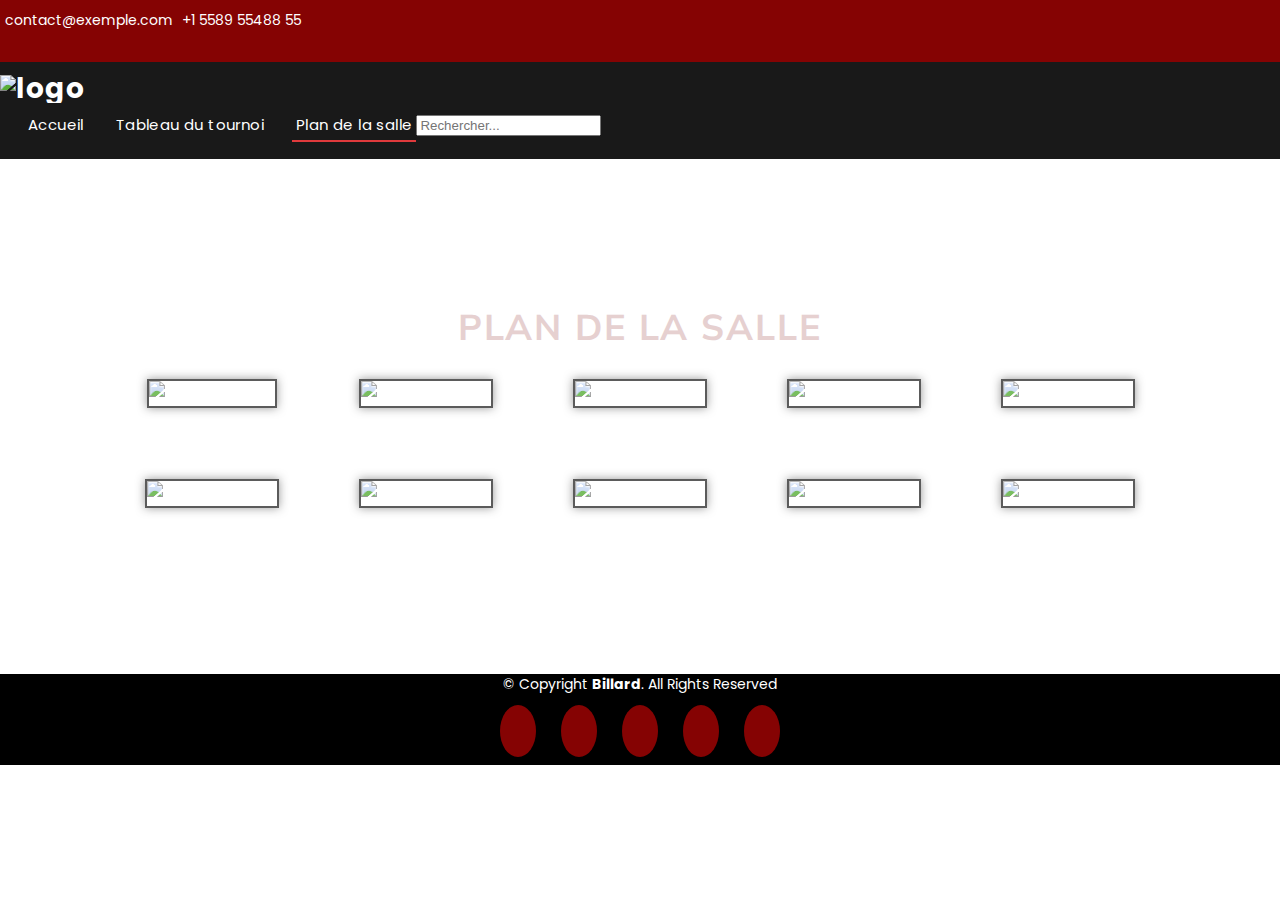
==== commit 67ad330b: "MAJ" ====
--- a/plansalle.html
+++ b/plansalle.html
@@ -60,16 +60,20 @@
         <ul>
           <li><a href="index.html">Accueil</a></li>
           <li><a href="tableautournoi.html">Tableau du tournoi</a></li>
-          <li><a class="active" href="plansalle.html">Plan de la salle</a></li>
+          <li><a class="active"  href="plansalle.html">Plan de la salle</a></li>
           <!--li><a href="vuebillard.html">Vue des billards</a></li-->
+          
+
+            <div class="sidebar">
+
+              
+              <div class="sidebar-item search-form">
+                <form action="">
+                  <input type="text" placeholder="Rechercher...">
+                </form>
+              </div>
         </ul>
-        <div class="sidebar">
-          <div class="sidebar-item search-form">
-            <form action="">
-              <input type="text" placeholder="Rechercher...">
-            </form>
-          </div>
-        </div>
+        
         <i class="bi bi-list mobile-nav-toggle"></i>
       </nav><!-- .navbar -->
     </div>
@@ -99,37 +103,37 @@
           
         
         <div class="billiard-room">
-          <div class="table level-1">
+          <div class="table">
             <img src="assets/img/portfolio/2D2.jpg" alt="Table Niveau 1">
             <p>Table 1</p>
           </div>
-          <div class="table level-2">
+          <div class="table">
             <img src="assets/img/portfolio/2D2.jpg" alt="Table Niveau 2">
             <p>Table 2</p>
           </div>
-          <div class="table level-3">
+          <div class="table">
             <img src="assets/img/portfolio/2D2.jpg" alt="Table Niveau 3">
             <p>Table 3</p>
           </div>
-          <div class="table level-3">
+          <div class="table">
             <img src="assets/img/portfolio/2D2.jpg" alt="Table Niveau 3">
             <p>Table 4</p>
-          </div><div class="table level-3">
+          </div><div class="table">
             <img src="assets/img/portfolio/2D2.jpg" alt="Table Niveau 3">
             <p>Table 5</p>
-          </div><div class="table level-3">
+          </div><div class="table">
             <img src="assets/img/portfolio/2D2.jpg" alt="Table Niveau 3">
             <p>Table 6</p>
-          </div><div class="table level-3">
+          </div><div class="table">
             <img src="assets/img/portfolio/2D2.jpg" alt="Table Niveau 3">
             <p>Table 7</p>
-          </div><div class="table level-3">
+          </div><div class="table">
             <img src="assets/img/portfolio/2D2.jpg" alt="Table Niveau 3">
             <p>Table 8</p>
-          </div><div class="table level-3">
+          </div><div class="table">
             <img src="assets/img/portfolio/2D2.jpg" alt="Table Niveau 3">
             <p>Table 9</p>
-          </div><div class="table level-3">
+          </div><div class="table">
             <img src="assets/img/portfolio/2D2.jpg" alt="Table Niveau 3">
             <p>Table 10</p>
           </div>
--- a/assets/css/plan.css
+++ b/assets/css/plan.css
@@ -165,17 +165,56 @@
     height: 50px;
     margin-top: 50px ;
     margin-left: -5px;
-        max-height: 100px; /* Ajustez la hauteur maximale des images */
-
+  }
+
+  .billiard-room .table p {
+    text-align: center;
+    margin: 5px 0 0 0; 
+  }
+}
+
+/* Styles pour les écrans de téléphone mobile */
+/* Styles pour les écrans de téléphone mobile */
+@media (max-width: 576px) {
+  .billiard-room {
+    display: grid;
+    grid-template-columns: repeat(5, 1fr);
+    grid-template-rows: repeat(2, auto);
+    grid-gap: 10px;
+  }
+
+  .billiard-room .table {
+    width: 100%;
+    margin: 0;
+  }
+
+  .billiard-room .table img {
+    width: 100%;
+    height: auto;
+    max-height: 150px; /* Ajustez la hauteur maximale des images */
   }
 
   .billiard-room .table p {
     text-align: center;
     margin: 5px 0 0 0;
-     font-size: 12px; /* Ajustez la taille de la police si nécessaire */
-
-  }
-}
-
-/* Styles pour les écrans de téléphone mobile avec des tables plus grandes */
-
+    font-size: 14px; /* Ajustez la taille de la police si nécessaire */
+  }
+
+  /* Aligner les tables 1 à 5 en haut */
+  .billiard-room .table:nth-child(1),
+  .billiard-room .table:nth-child(2),
+  .billiard-room .table:nth-child(3),
+  .billiard-room .table:nth-child(4),
+  .billiard-room .table:nth-child(5) {
+    grid-row: 1;
+  }
+
+  /* Aligner les tables 6 à 10 en bas */
+  .billiard-room .table:nth-child(6),
+  .billiard-room .table:nth-child(7),
+  .billiard-room .table:nth-child(8),
+  .billiard-room .table:nth-child(9),
+  .billiard-room .table:nth-child(10) {
+    grid-row: 2;
+  }
+}